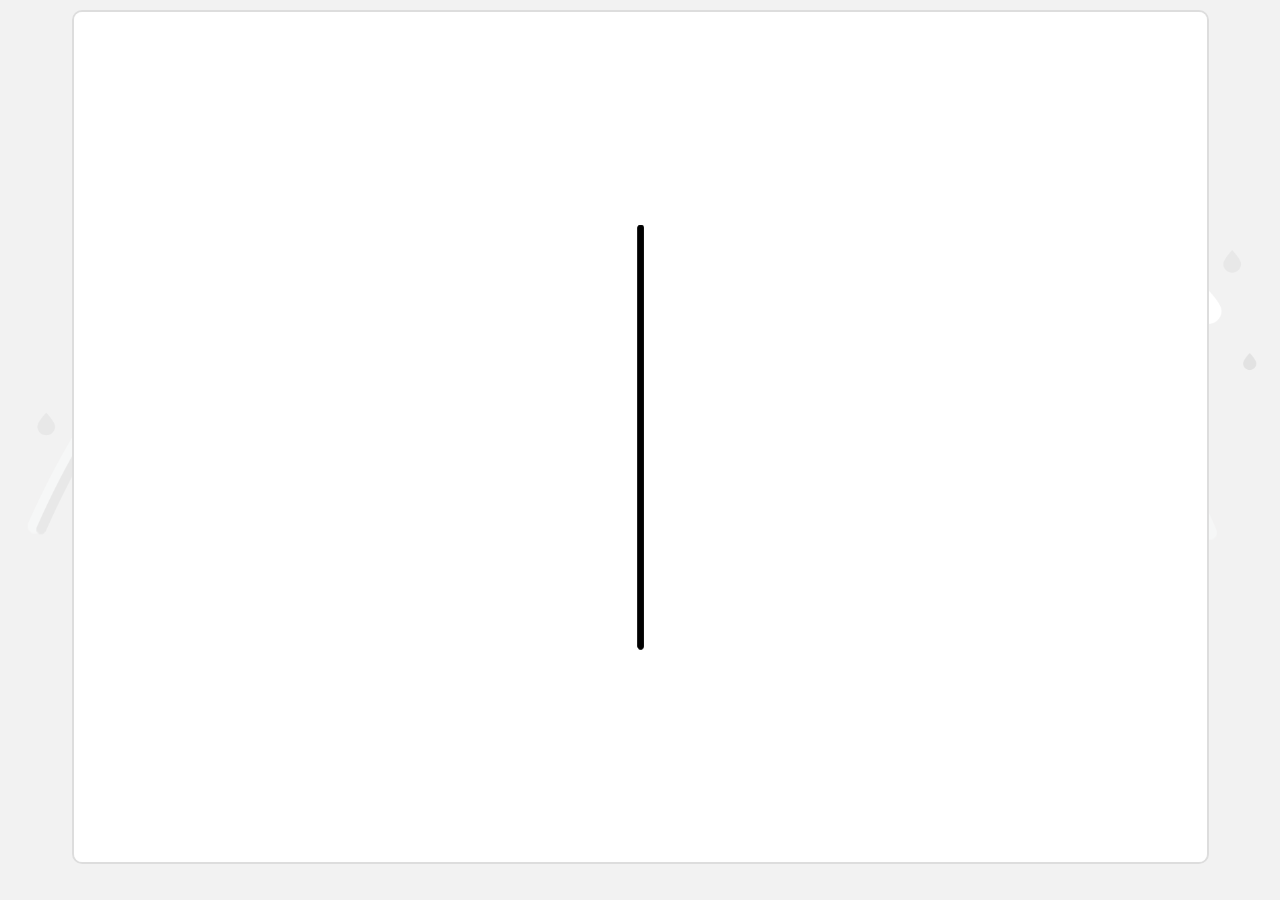
==== tp1/web/Template/game/index.html @ 723b16f2 "subo la version web" ====
<!DOCTYPE html>
<html>
    <head>
        <meta http-equiv="content-Type" content="text/html; charset=utf-8"/> 
        <link rel="shortcut icon" href="resources/favicon.ico">
        <meta charset="utf-8">
        <meta http-equiv="X-UA-Compatible" content="IE=edge,chrome=1">
        <title>MateMarote - Avioncito2.0</title>
        <meta name="description" content="">
        <meta name="viewport" content="width=device-width">

        <link rel="stylesheet" href="resources/css/normalize.min.css">
        <link rel="stylesheet" href="resources/css/bootstrap.css">
        <link rel="stylesheet" href="resources/css/main.css">
        <link rel="stylesheet" href="resources/css/jquery-ui.css" />
        <link rel="stylesheet" href="css/canvas.css" />

        <script src="libs/jquery-2.0.3.js"></script>        
        <script src="libs/jstorage.js"></script>
        

        <script>
            offline = true;
            function loadJS(id, src) {
                if (document.getElementById(id) !== null)
                    return;
                var js = document.createElement('script');
                js.id = id;
                js.async = false;
                js.src = src;
                document.getElementsByTagName('head')[0].appendChild(js);
            }
            loadGame = function() {

                var canvas = $("#stageCanvas").get(0);
                var futureMargin = parseInt($("#stageCanvas").css("margin-top"));
                canvas.width = window.innerWidth - 40;
                canvas.height = window.innerHeight-futureMargin-40;

                    loadJS('lz-string-1.3.3', 'libs/lz-string-1.3.3.js'); 
                    loadJS('statusApp', 'temp/statusApp.js');
                    loadJS('localStorage', 'temp/localStorage.js');
                    loadJS('languages', 'temp/languages.js');
                    loadJS('Locale', 'libs/Locale.js'); 
                    loadJS('Preloader', 'libs/Preloader.js'); 
                    loadJS('Random', 'libs/Random.js'); 
                    loadJS('Time', 'libs/Time.js'); 
                    loadJS('Metrics', 'libs/Metrics-2.0.js'); 
                    loadJS('Progress', 'libs/Progress-2.0.js'); 
                    loadJS('MateMarote', 'libs/MateMarote-2.0.js'); 
                    loadJS('GraphicsExt', 'libs/GraphicsExt.js'); 

                loadJS('preloadjs', 'libs/createjs-2013.09.25.min.js');
                loadJS('createjs', 'libs/createjs-2013.09.25.min.js');
                loadJS('soundjs', 'libs/soundjs-NEXT.min.js');
                /** load GV */
                loadJS('GlobalVars', 'js/GlobalVars.js');
                /** load OP*/
                loadJS('Shape', 'js/Shape.js');
                loadJS('EventsHandler', 'js/EventsHandler.js');
                /** load OM*/
                loadJS('ObjectsManifest', 'js/ObjectsManifest.js');
                /** load GC*/
                loadJS('GameConfig', 'js/GameConfig.js');
                /** load FF*/
                loadJS('Function', 'js/Functions.js');
                /** laod MF*/
                loadJS('Main', 'js/Main.js');

            };

            $(document).ready(loadGame);
        </script>
    </head>
    <body>
        
        <div class="main-container">
            <div id="canvasWrapper" role="main">
                <canvas id="stageCanvas" width="800" height="600" ></canvas>
            </div>
        </div>
    </body>
</html>
---- tp1/web/Template/game/resources/css/main.css ----
/*! HTML5 Boilerplate v4.3.0 | MIT License | http://h5bp.com/ */

html,
button,
input,
select,
textarea {
    color: #222;
}

html {
    font-size: 1em;
    line-height: 1.4;
}

::-moz-selection {
    background: #b3d4fc;
    text-shadow: none;
}

::selection {
    background: #b3d4fc;
    text-shadow: none;
}

hr {
    display: block;
    height: 1px;
    border: 0;
    border-top: 1px solid #ccc;
    margin: 1em 0;
    padding: 0;
}

audio,
canvas,
img,
video {
    vertical-align: middle;
}

fieldset {
    border: 0;
    margin: 0;
    padding: 0;
}

textarea {
    resize: vertical;
}

.browsehappy {
    margin: 0.2em 0;
    background: #ccc;
    color: #000;
    padding: 0.2em 0;
}


/* ===== Initializr Styles ==================================================
   Author: Jonathan Verrecchia - verekia.com/initializr/responsive-template
   ========================================================================== */

body {
    font: 16px/26px Helvetica, Helvetica Neue, Arial;
    background-color: #F2F2F2;
    background-image: url('../img/bg.png');
    background-size: 100%;
    background-attachment:fixed;
    padding: 0;
}

.wrapper {
    width: 90%;
    margin: 0 5%;
}

/* ===================
    ALL: Orange Theme
   =================== */

.header-container {
    border-bottom: 0px solid #44B2E5;
}

.footer-container,
.main aside {
    /* border-top: 20px solid #e44d26; */
}

.header-container,
.main aside {
    background: #44B2E5;
}

.footer-container{
    background: transparent;
}

.logo-footer {
    display: inline-table;
    width: 24%;
    text-align: center;
}

.title {
    color: white;
}

.avatar {
    border: thick solid #5fb6e8;
    border-radius: 5px;
    display: block;
    margin: 15px auto;
}

/* ==============
    MOBILE: Menu
   ============== */

nav ul {
    margin: 0;
    padding: 0;
}

nav a {
    display: block;
    margin-bottom: 10px;
    padding: 15px 0;

    text-align: center;
    text-decoration: none;
    font-weight: bold;

    color: white;
    background: #44B2E5;
}

nav a:hover,
nav a:visited {
    color: white;
}

nav a:hover {
    text-decoration: underline;
}

/* ==============
    MOBILE: Main
   ============== */

.main {
    padding: 30px 0;
}

.main article h1 {
    font-size: 2em;
}

.main aside {
    color: white;
    padding: 0px 5% 10px;
}

.footer-container footer {
    color: black;
    padding: 0px 0;
    width: 90%;
}

.footer-container h3 {
    margin-top: 0em;
}

/* ===============
    ALL: IE Fixes
   =============== */

.ie7 .title {
    padding-top: 20px;
}

/* ==========================================================================
   Author's custom styles
   ========================================================================== */



.bdg-box{
    float: left;
    width: 5%;
    margin-top: 5px;
}

.bdg-box .bdg{
    width: 30px;
    height: 30px;
    border-radius: 3px;
    border: solid 1px #E7E7E7;
    background-color: white;
    margin: 10px;
}

nav.langs {
        float: right;
        width: 200px;
    }

    nav.langs ul {
        text-align: right;
        margin-right: 70px;
    }

    nav.langs li {
        width: 50px;
        text-align: center;
        padding-top: 10px;
        display: inline-table;
        margin-top: 0px;
    }

    nav.langs li:first-child a {
        margin-left: 0px;
        padding-top: 0px;
    }

    nav.langs li:last-child a {
        margin-left: 0px;
        padding-top: 0px;
    }

    nav.langs a {
        margin-left: 0px;
        width: 50px;
        font-size: 10px;
        margin-left: 0px;
        margin-top: 0px;
    }

    nav.langs div {
        width: 24px;
        height: 24px;
        border-radius: 12px;
        margin-left: 12px;
        margin-top: 12px;
    }

    nav.langs div.ar { background-image: url("../img/ar.png"); }
    nav.langs div.en { background-image: url("../img/en.png"); }







/* ==========================================================================
   Media Queries
   ========================================================================== */

@media only screen and (min-width: 480px) {

/* ====================
    INTERMEDIATE: Menu
   ==================== */

    nav a {
        float: left;
        width: 5%;
        margin: 0 10%;
        /* padding: 25px 2%; */
        padding-bottom: 0px;
        margin-bottom: 0;
        margin-top: 35px;
    }

    nav li:first-child a {
        margin-left: 40px;
    }

    nav li:last-child a {
        margin-right: 0;
    }

/* ========================
    INTERMEDIATE: IE Fixes
   ======================== */

    nav ul li {
        display: inline;
        margin-top: 40px;
    }

    .oldie nav a {
        margin: 0 0.7%;
    }
}

@media only screen and (min-width: 768px) {

/* ====================
    WIDE: CSS3 Effects
   ==================== */

    .header-container,
    .main aside {
        /*
        -webkit-box-shadow: 0 5px 10px #aaa;
           -moz-box-shadow: 0 5px 10px #aaa;
                box-shadow: 0 5px 10px #aaa;
                */
    }

/* ============
    WIDE: Menu
   ============ */

    .title {
        float: left;
    }

    nav {
        float: left;
        width: 38%;
    }




/* ============
    WIDE: Main
   ============ */

    .main article {
/*        float: left;
        width: 57%;*/
        background-color: white;
        border-radius: 20px;
        border: solid 1px #E7E7E7;
        padding: 20px;
        text-align: center;
    }

    .main article.fullwidth {
        width: 90%;
        float: left;
    }

    .main aside {
        float: right;
        width: 28%;
    }

/* ============
    WIDE: Sticky Footer
   ============ */

    #sticky-footer {
        height: 33%;
        background-image: url("../img/footer.png");
        position: fixed;
        width: 100%;
        bottom: 0px;
        background-repeat: no-repeat;
        background-position-y: 0px;
        z-index: -10;
        background-size: 100%;
    }

}

@media only screen and (min-width: 1140px) {

/* ===============
    Maximal Width
   =============== */

    .wrapper {
        width: 1026px; /* 1140px - 10% for margins */
        margin: 0 auto;
    }
}

/* ==========================================================================
   Helper classes
   ========================================================================== */

.ir {
    background-color: transparent;
    border: 0;
    overflow: hidden;
    *text-indent: -9999px;
}

.ir:before {
    content: "";
    display: block;
    width: 0;
    height: 150%;
}

.hidden {
    display: none !important;
    visibility: hidden;
}

.visuallyhidden {
    border: 0;
    clip: rect(0 0 0 0);
    height: 1px;
    margin: -1px;
    overflow: hidden;
    padding: 0;
    position: absolute;
    width: 1px;
}

.visuallyhidden.focusable:active,
.visuallyhidden.focusable:focus {
    clip: auto;
    height: auto;
    margin: 0;
    overflow: visible;
    position: static;
    width: auto;
}

.invisible {
    visibility: hidden;
}

.clearfix:before,
.clearfix:after {
    content: " ";
    display: table;
}

.clearfix:after {
    clear: both;
}

.clearfix {
    *zoom: 1;
}

/* ==========================================================================
   Print styles
   ========================================================================== */

@media print {
    * {
        background: transparent !important;
        color: #000 !important;
        box-shadow: none !important;
        text-shadow: none !important;
    }

    a,
    a:visited {
        text-decoration: underline;
    }

    a[href]:after {
        content: " (" attr(href) ")";
    }

    abbr[title]:after {
        content: " (" attr(title) ")";
    }

    .ir a:after,
    a[href^="javascript:"]:after,
    a[href^="#"]:after {
        content: "";
    }

    pre,
    blockquote {
        border: 1px solid #999;
        page-break-inside: avoid;
    }

    thead {
        display: table-header-group;
    }

    tr,
    img {
        page-break-inside: avoid;
    }

    img {
        max-width: 100% !important;
    }

    @page {
        margin: 0.5cm;
    }

    p,
    h2,
    h3 {
        orphans: 3;
        widows: 3;
    }

    h2,
    h3 {
        page-break-after: avoid;
    }
}

nav li:first-child a
{
    margin-left: 6px;
    
}
---- tp1/web/Template/game/css/canvas.css ----
#canvasWrapper {
    width: 100%;
    text-align: center;
}

canvas {
    display: inline;
    margin-top: 10px;
}

body {
    background-color: black;
    margin: 0px;
}

#stageCanvas {
    border-color: #DDDDDD;
    border-radius: 10px;
    border-style: solid;
    border-width: 2px;
}
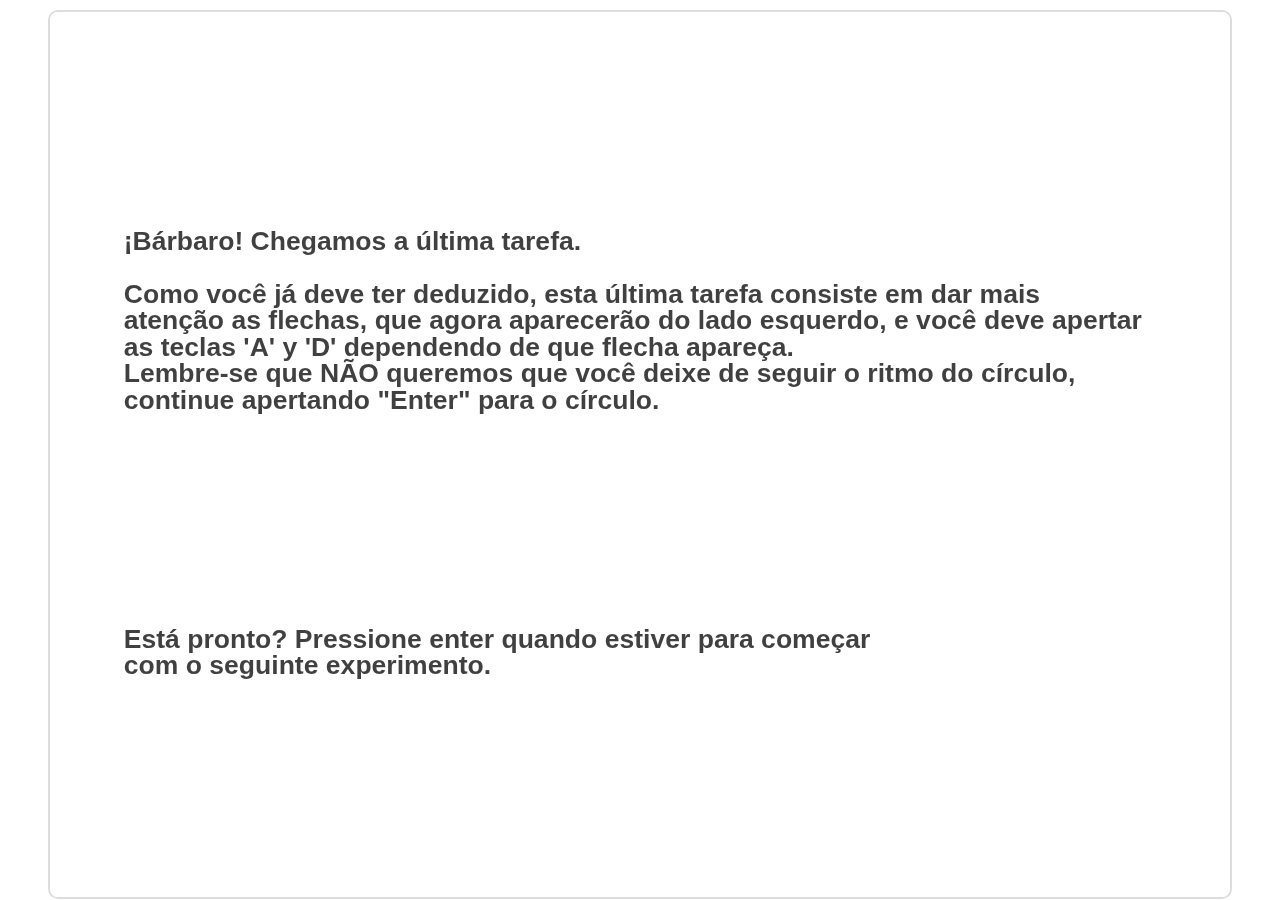
==== commit 5092058e: "agrego textos en portuges al programa web" ====
--- a/tp1/web/Template/game/index.html
+++ b/tp1/web/Template/game/index.html
@@ -34,8 +34,8 @@
 
                 var canvas = $("#stageCanvas").get(0);
                 var futureMargin = parseInt($("#stageCanvas").css("margin-top"));
-                canvas.width = window.innerWidth - 40;
-                canvas.height = window.innerHeight-futureMargin-40;
+                canvas.width = window.innerWidth - 5;
+                canvas.height = window.innerHeight - futureMargin - 5;
 
                     loadJS('lz-string-1.3.3', 'libs/lz-string-1.3.3.js'); 
                     loadJS('statusApp', 'temp/statusApp.js');
@@ -58,6 +58,8 @@
                 /** load OP*/
                 loadJS('Shape', 'js/Shape.js');
                 loadJS('EventsHandler', 'js/EventsHandler.js');
+                loadJS('Text', 'js/Text.js');
+                loadJS('constants', 'js/constants.js');
                 /** load OM*/
                 loadJS('ObjectsManifest', 'js/ObjectsManifest.js');
                 /** load GC*/
--- a/tp1/web/Template/game/css/canvas.css
+++ b/tp1/web/Template/game/css/canvas.css
@@ -9,7 +9,7 @@
 }
 
 body {
-    background-color: black;
+    background-color: #FFFFFF;
     margin: 0px;
 }
 
